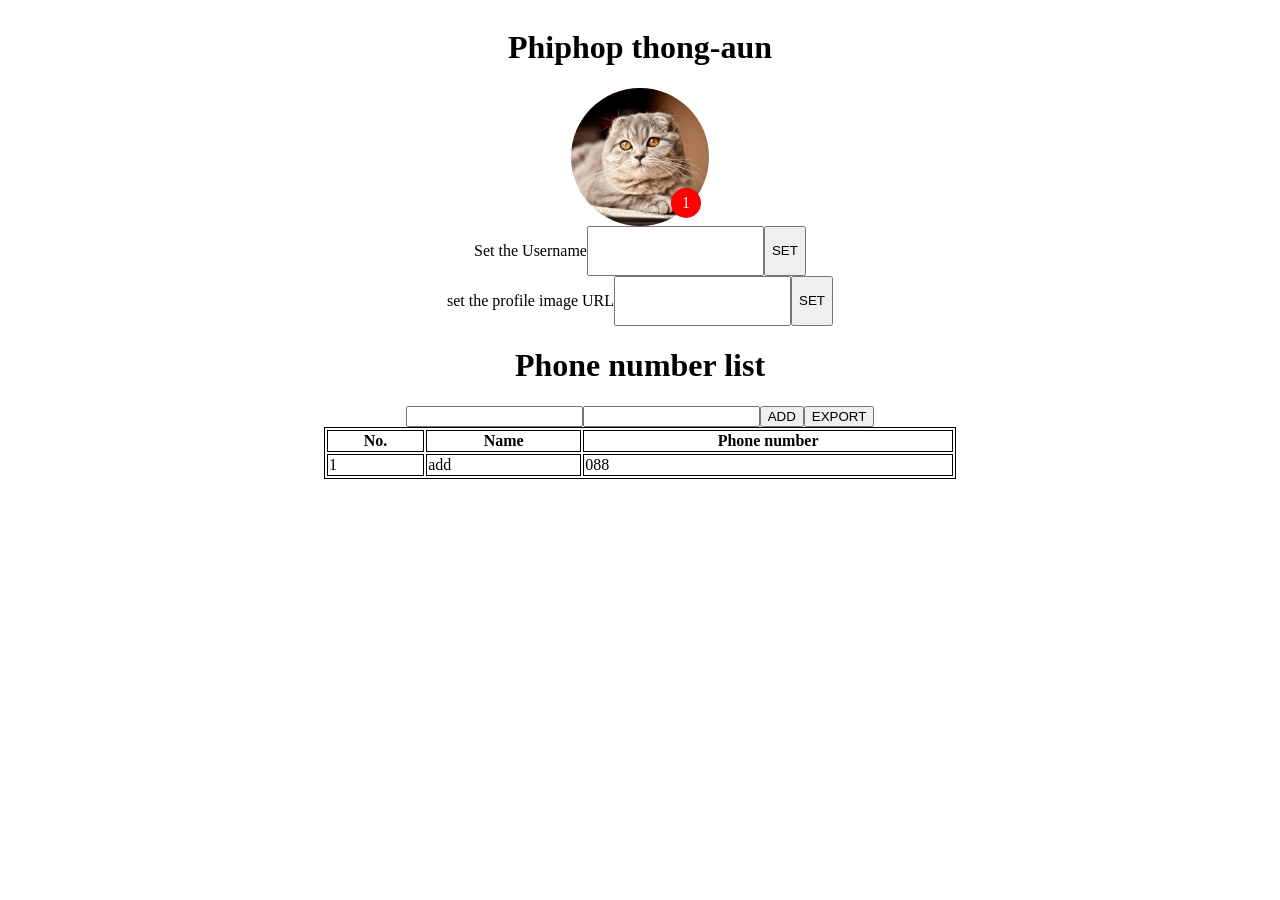
==== lab14.html @ 3f446df0 "add" ====
<!DOCTYPE html>
<html lang="en">
<head>
    <meta charset="UTF-8">
    <meta name="viewport" content="width=device-width, initial-scale=1.0">
    <title>Document</title>
    <link rel="stylesheet" href="style.css">
</head>
<body>
    <div class="container">
        <h1 id="user">
            Phiphop thong-aun
        </h1>
        <div class="profile" id="profile">
            <div id="img" class="img"></div>
            <div class="notify"><p>1</p></div>
        </div>
        <div class="container">
            <div class="flex-container">
                    <p>Set the Username</p>
                    <input type="text" id="name">
                    <button onclick="setName()">SET</button>
            </div>
            <div class="flex-container">
                <p>set the profile image URL</p>
                <input type="text" id="picname">
                <button onclick="setImg()">SET</button>
            </div>
            <div>
                <h1>Phone number list</h1>
            </div>
            <div class="flex-container">
                <input type="text" id="name">
                <input type="text" id="name">
                <button onclick="setParagraph()">ADD</button>
                <button onclick="setName()">EXPORT</button>
            </div>
          </div>

          <table style="width:50%">
            <tr>
              <th>No.</th>
              <th>Name</th>
              <th>Phone number</th>
            </tr>
            <tr>
              <td>1</td>
              <td>add</td>
              <td>088</td>
            </tr>
          </table>
    </div>

    <script>
        const username = document.getElementById("user");
        const input = document.getElementById("name")
        const picture = document.getElementById("picname")
        const profile = document.getElementById("img")
        const newdiv = document.getElementsByClassName("container")[0]

        function setName(){
            username.textContent = input.value;
        }

        function setImg(){
            profile.style.backgroundImage() = "url(" + picture.value +")";
        }

        function setParagraph(){
            const newpara = document.createElement("tr");
            newpara.textContent = input.value;
            newdiv.appendChild(newpara);
        }
    </script>
</body>
</html>
---- style.css ----
.flex-container{
    display: flex;
    flex-direction: row;
    padding: 100;
    margin: 100;
    justify-content: center;
}
.img {
    width: 138px;
    height: 138px;
    background-image: url('[data-uri]');
    background-position: center;
    background-repeat: no-repeat;
    background-size: cover;
    border-radius: 50%;
}

.container{
    display: flex;
    flex-direction: column;
    align-items: center;
    justify-content: center;
}

.profile{
    position: relative;
}
.notify {
    position: absolute;
    bottom: 8px;
    right: 8px;
    background-color: red;
    height: 30px;
    width: 30px;
    border-radius: 50%;
    color: white;
    display: flex;
    align-items: center;
    justify-content: center;
}

ิbutton{
    border-radius: 10%;
    background-color: aquamarine;
}

table, th, td {
    border:1px solid black;
}
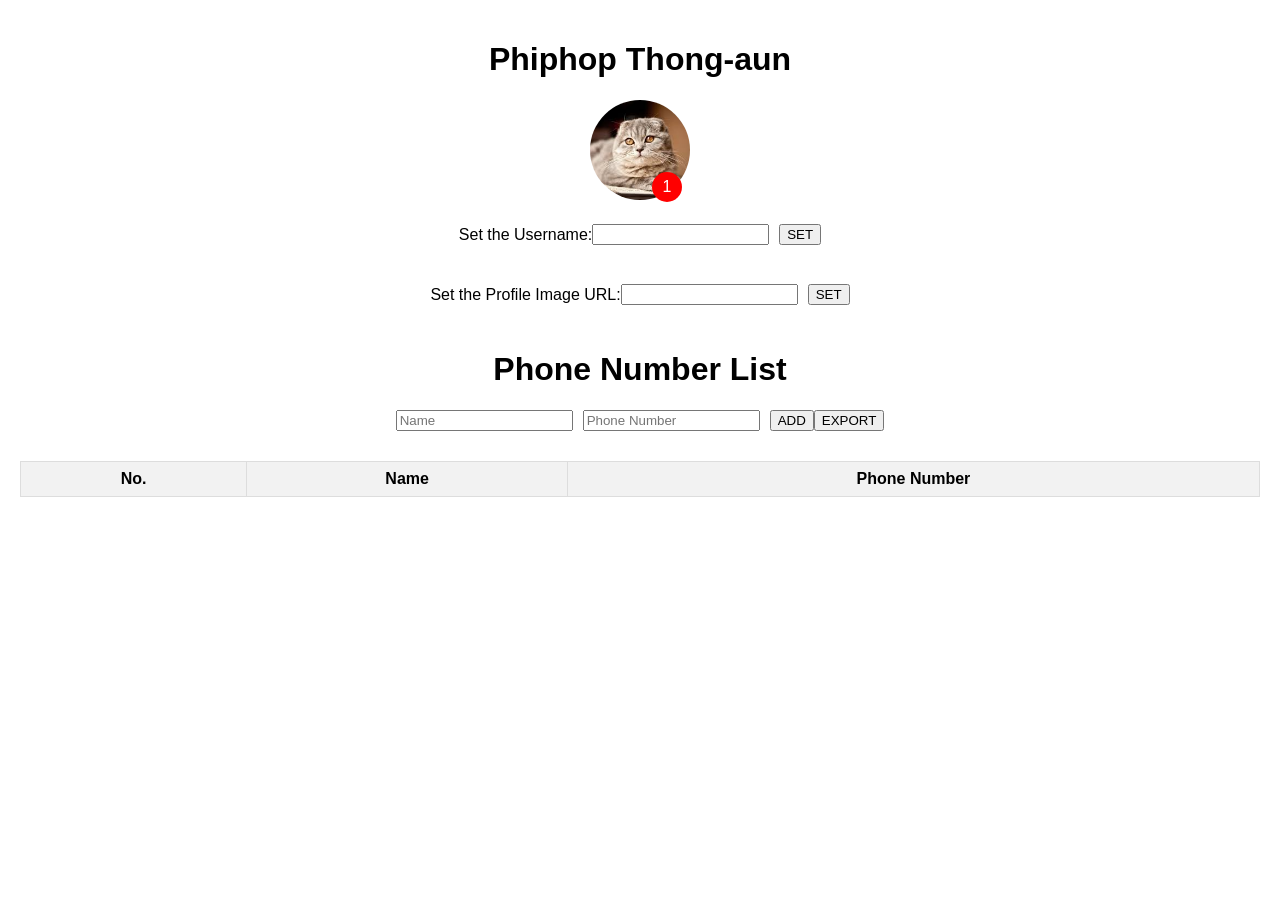
==== commit ce69d4a1: "final" ====
--- a/lab14.html
+++ b/lab14.html
@@ -3,73 +3,128 @@
 <head>
     <meta charset="UTF-8">
     <meta name="viewport" content="width=device-width, initial-scale=1.0">
-    <title>Document</title>
+    <title>User Profile</title>
     <link rel="stylesheet" href="style.css">
+    <style>
+        body {
+            font-family: Arial, sans-serif;
+            margin: 20px;
+        }
+        .container {
+            margin-bottom: 20px;
+        }
+        .flex-container {
+            display: flex;
+            align-items: center;
+            margin-bottom: 10px;
+        }
+        .flex-container input {
+            margin-right: 10px;
+        }
+        #table {
+            border-collapse: collapse;
+            width: 100%;
+        }
+        #table th, #table td {
+            border: 1px solid #ddd;
+            padding: 8px;
+        }
+        #table th {
+            background-color: #f2f2f2;
+        }
+        .img {
+            width: 100px;
+            height: 100px;
+            background-size: cover;
+            background-position: center;
+            margin-bottom: 10px;
+        }
+    </style>
 </head>
 <body>
     <div class="container">
-        <h1 id="user">
-            Phiphop thong-aun
-        </h1>
+        <h1 id="user">Phiphop Thong-aun</h1>
         <div class="profile" id="profile">
             <div id="img" class="img"></div>
             <div class="notify"><p>1</p></div>
         </div>
+
         <div class="container">
             <div class="flex-container">
-                    <p>Set the Username</p>
-                    <input type="text" id="name">
-                    <button onclick="setName()">SET</button>
+                <p>Set the Username:</p>
+                <input type="text" id="name">
+                <button onclick="setName()">SET</button>
             </div>
             <div class="flex-container">
-                <p>set the profile image URL</p>
+                <p>Set the Profile Image URL:</p>
                 <input type="text" id="picname">
-                <button onclick="setImg()">SET</button>
+                <button onclick="setImage()">SET</button>
             </div>
             <div>
-                <h1>Phone number list</h1>
+                <h1>Phone Number List</h1>
             </div>
             <div class="flex-container">
-                <input type="text" id="name">
-                <input type="text" id="name">
-                <button onclick="setParagraph()">ADD</button>
-                <button onclick="setName()">EXPORT</button>
+                <input type="text" id="cellName" placeholder="Name">
+                <input type="text" id="cellNum" placeholder="Phone Number">
+                <button onclick="updateRow()" id="btn">ADD</button>
+                <button onclick="saveCSV()" id="save">EXPORT</button>
             </div>
-          </div>
+        </div>
 
-          <table style="width:50%">
+        <table id="table">
             <tr>
-              <th>No.</th>
-              <th>Name</th>
-              <th>Phone number</th>
+                <th>No.</th>
+                <th>Name</th>
+                <th>Phone Number</th>
             </tr>
-            <tr>
-              <td>1</td>
-              <td>add</td>
-              <td>088</td>
-            </tr>
-          </table>
+        </table>
     </div>
 
     <script>
-        const username = document.getElementById("user");
-        const input = document.getElementById("name")
-        const picture = document.getElementById("picname")
-        const profile = document.getElementById("img")
-        const newdiv = document.getElementsByClassName("container")[0]
+        let count = 0;  // To keep track of row numbers
+        const phonenumber = [];  // Array to store phone numbers
 
-        function setName(){
+        function setName() {
+            const input = document.getElementById("name");
+            const username = document.getElementById("user");
             username.textContent = input.value;
         }
 
-        function setImg(){
-            profile.style.backgroundImage() = "url(" + picture.value +")";
+        function setImage() {
+            const picture = document.getElementById("picname");
+            const profile = document.getElementById("img");
+            profile.style.backgroundImage = "url(" + picture.value + ")";
+            picture.value = "";  // Clear input after setting
         }
 
-        function setParagraph(){
-            const newpara = document.createElement("tr");
-            newpara.textContent = input.value;
-            newdiv.appendChild(newpara);
+        function updateRow() {
+            count++;  // Increment count for the new row
+            const name = document.getElementById("cellName").value;
+            const phone = document.getElementById("cellNum").value;
+
+            const row = document.createElement("tr");
+            row.innerHTML = `<td>${count}</td><td>${name}</td><td>${phone}</td>`;
+            document.getElementById("table").appendChild(row);
+            
+            // Store data in phonenumber array
+            phonenumber.push([count, name, phone]);
+
+            // Clear input fields
+            document.getElementById("cellName").value = "";
+            document.getElementById("cellNum").value = "";
+        }
+
+        function saveCSV() {
+            const csvContent = phonenumber.map(row => row.join(",")).join("\n");
+            const blob = new Blob([csvContent], { type: "text/csv;charset=utf-8;" });
+            const link = document.createElement("a");
+            const url = URL.createObjectURL(blob);
+            link.setAttribute("href", url);
+            link.setAttribute("download", "data.csv");
+            link.style.visibility = "hidden";
+            document.body.appendChild(link);
+            link.click();
+            document.body.removeChild(link);
         }
     </script>
 </body>
